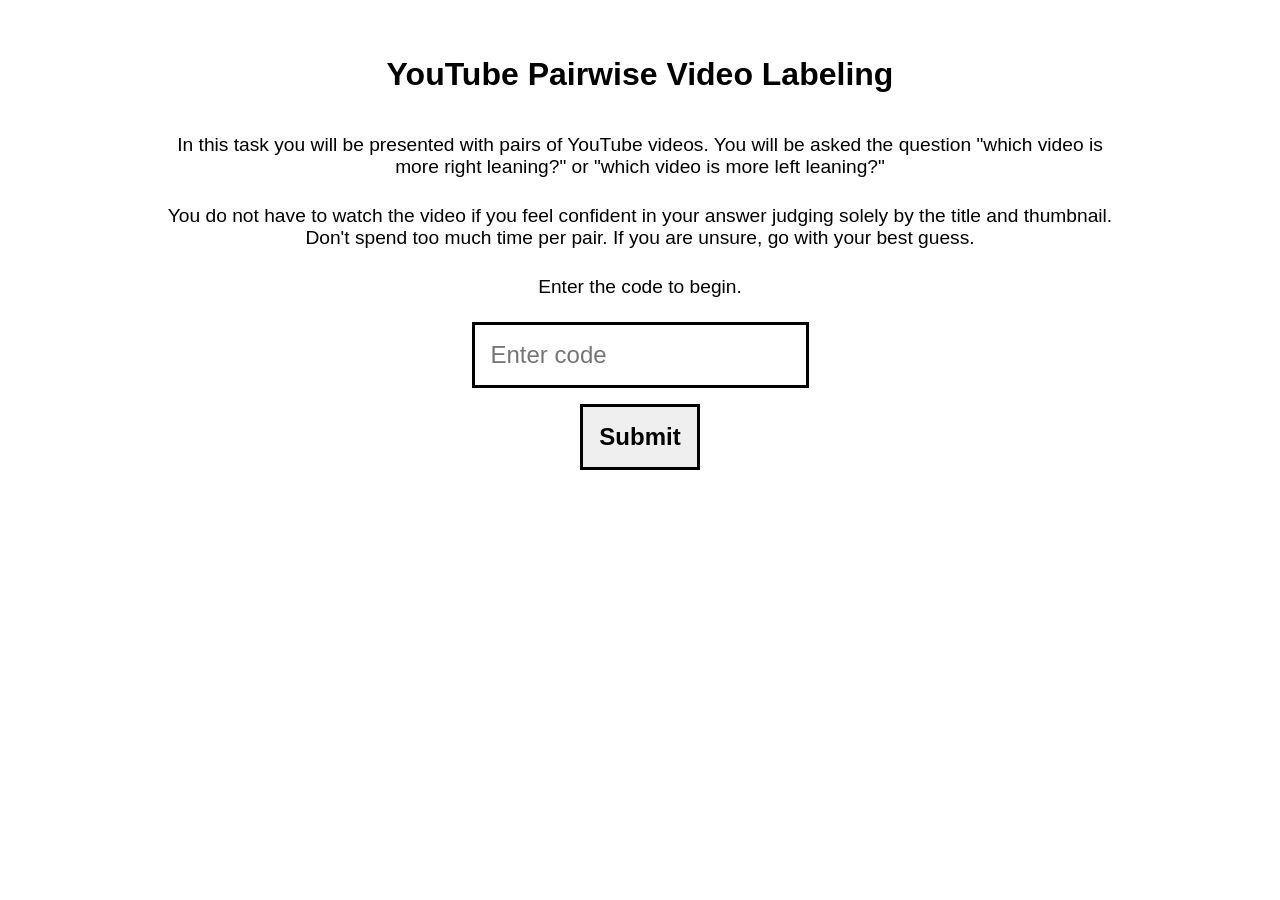
==== src/index.html @ 2cbb1933 "first commit" ====
<!doctype html>
<html>

<head>
    <link rel="stylesheet" href="style.css">
    <script>
        async function submitCode() {
            const codeInput = document.getElementById("code-input");
            const code = codeInput.value;
            const response = await fetch("/validate_code?code=" + code, {
                method: "POST",
                headers: {
                    "Content-Type": "application/json",
                },
            });
            const data = await response.json();
            if (data.valid) {
                window.location.href = "pairs.html";
            }
        }
    </script>
</head>

<body>
    <div class="welcome">
        <h1>YouTube Pairwise Video Labeling</h1>
        <p>
            In this task you will be presented with pairs of YouTube videos.
            You will be asked the question "which video is more right leaning?" or "which video is more left leaning?"
        </p>
        <p>
            You do not have to watch the video if you feel confident in your answer judging solely by the title and
            thumbnail.
            Don't spend too much time per pair. If you are unsure, go with your best guess.
        </p>
        <p>
            Enter the code to begin.
        </p>
        <input type="text" id="code-input" placeholder="Enter code">
        <button id="submit-button" onclick="submitCode()">Submit</button>
    </div>
</body>

</html>
---- src/style.css ----
body {
    font-family: 'Segoe UI', Tahoma, Geneva, Verdana, sans-serif;
    text-align: center;
    padding-top: 3rem;
}

h1 {
    margin-top: 0;
}

p {
    font-size: 1.2rem;
    margin-bottom: 0.5rem;
}

.welcome {
    width: 60rem;
    display: grid;
    margin-left: auto;
    margin-right: auto;
}

input {
    margin-top: 1rem;
    padding: 1rem;
    font-size: 1.5rem;
    align-self: center;
    display: block;
    margin-left: auto;
    margin-right: auto;
    border: solid black;
}

.pair {
    width: 80rem;
    display: grid;
    grid-template-columns: 1fr 1fr;
    align-items: center;
    justify-self: center;

}

button {
    margin-top: 1rem;
    padding: 1rem;
    font-size: 1.5rem;
    align-self: center;
    display: block;
    margin-left: auto;
    margin-right: auto;
    border: solid black;
    font-weight: 700;
}

button:hover {
    cursor: pointer;
    background: black;
    color: white;
}

iframe {
    margin: 1rem;
}

.progress-bar {
    border: solid black;
    width: 70%;
    margin-top: 1rem;
    height: 2rem;
    background-color: #e0e0e0;
    display: block;
    grid-column: 1 / span 2;
    justify-self: center;
}

.progress-bar div {
    width: 0%;
    height: 100%;
    background-color: #4CAF50;
}

.progress-snippet {
    font-weight: bold;
    font-size: 1.5rem;
    margin-top: 1rem;
    justify-self: center;
    grid-column: 1 / span 2;
}
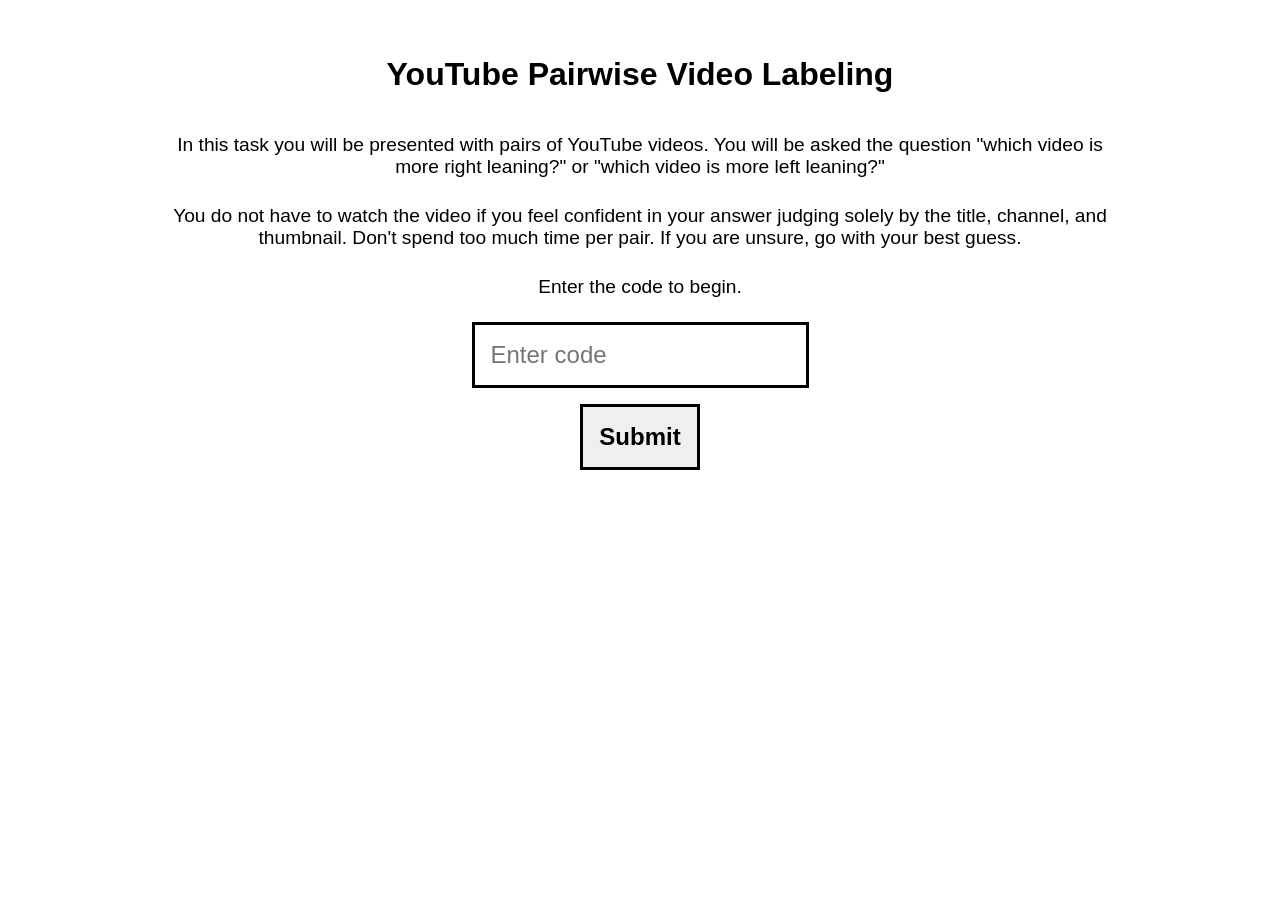
==== commit 1f2fb112: "added sqlite database" ====
--- a/src/index.html
+++ b/src/index.html
@@ -7,15 +7,20 @@
         async function submitCode() {
             const codeInput = document.getElementById("code-input");
             const code = codeInput.value;
-            const response = await fetch("/validate_code?code=" + code, {
+            const response = await fetch("/validate_code?code=" + encodeURIComponent(code), {
                 method: "POST",
                 headers: {
                     "Content-Type": "application/json",
                 },
             });
             const data = await response.json();
-            if (data.valid) {
+            const session_id = await fetch("/get_session_id").then(res => res.json());
+            if (data.valid === true || data.valid === "True") {
+                sessionStorage.setItem("access_code", code);
+                sessionStorage.setItem("session_id", session_id.session_id);
                 window.location.href = "pairs.html";
+            } else {
+                alert("Invalid code. Please try again.");
             }
         }
     </script>
@@ -29,8 +34,8 @@
             You will be asked the question "which video is more right leaning?" or "which video is more left leaning?"
         </p>
         <p>
-            You do not have to watch the video if you feel confident in your answer judging solely by the title and
-            thumbnail.
+            You do not have to watch the video if you feel confident in your answer judging solely by the title,
+            channel, and thumbnail.
             Don't spend too much time per pair. If you are unsure, go with your best guess.
         </p>
         <p>
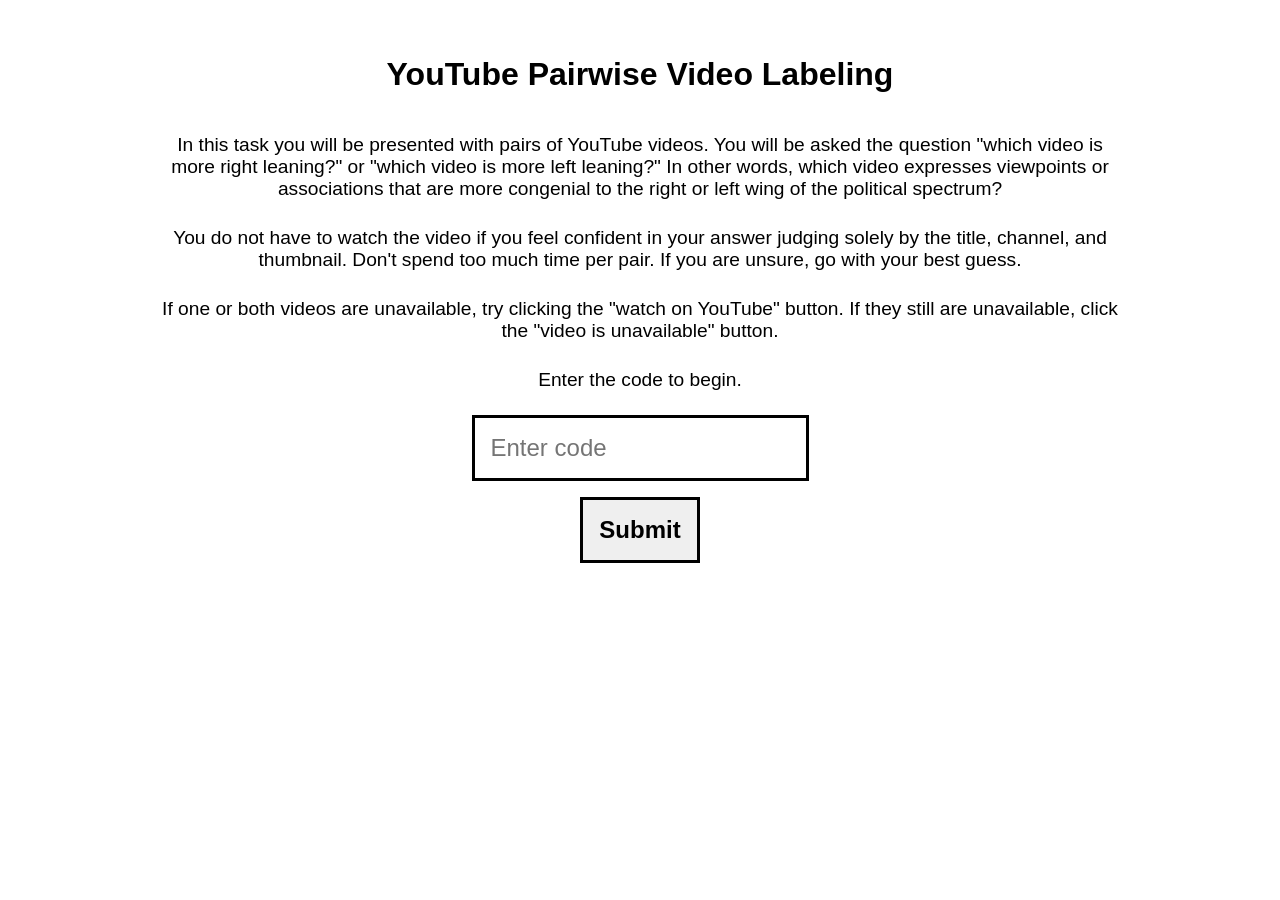
==== commit 4f5cea0f: "bugfixes and quality of life" ====
--- a/src/index.html
+++ b/src/index.html
@@ -32,11 +32,18 @@
         <p>
             In this task you will be presented with pairs of YouTube videos.
             You will be asked the question "which video is more right leaning?" or "which video is more left leaning?"
+            In other words, which video expresses viewpoints or associations that are more congenial to the right
+            or left wing of the political spectrum?
         </p>
         <p>
             You do not have to watch the video if you feel confident in your answer judging solely by the title,
             channel, and thumbnail.
             Don't spend too much time per pair. If you are unsure, go with your best guess.
+        </p>
+        <p>
+            If one or both videos are unavailable, try clicking the "watch on YouTube" button. If they still are
+            unavailable,
+            click the "video is unavailable" button.
         </p>
         <p>
             Enter the code to begin.
--- a/src/style.css
+++ b/src/style.css
@@ -52,6 +52,13 @@
     font-weight: 700;
 }
 
+button.unavailable {
+    margin-top: 3rem;
+    font-size: 1rem;
+    padding: 0.4rem 0.8rem;
+    background: #ff8b8b;
+}
+
 button:hover {
     cursor: pointer;
     background: black;
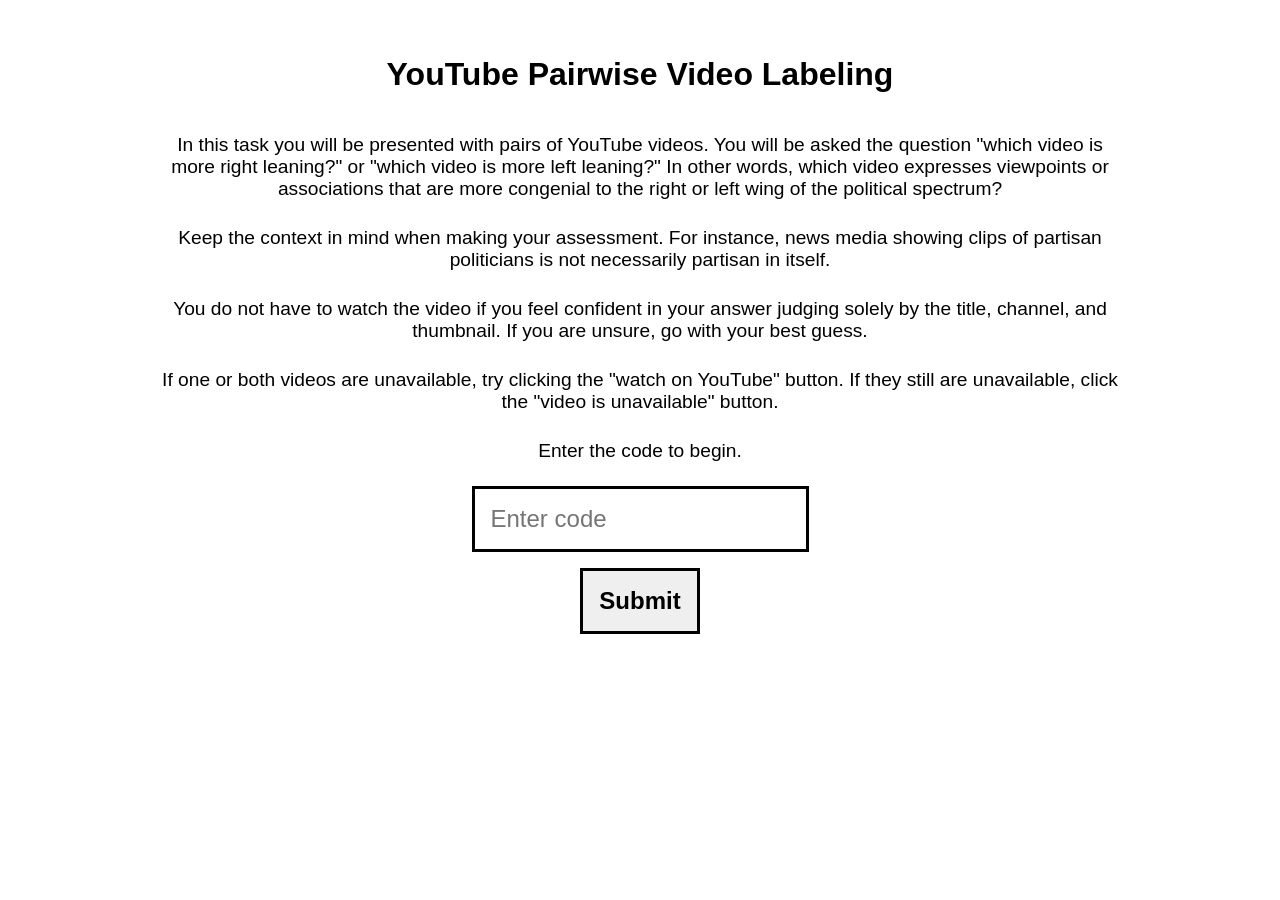
==== commit f135b9d4: "added metadata" ====
--- a/src/index.html
+++ b/src/index.html
@@ -36,9 +36,12 @@
             or left wing of the political spectrum?
         </p>
         <p>
+            Keep the context in mind when making your assessment. For instance, news media showing clips of
+            partisan politicians is not necessarily partisan in itself.
+        </p>
+        <p>
             You do not have to watch the video if you feel confident in your answer judging solely by the title,
-            channel, and thumbnail.
-            Don't spend too much time per pair. If you are unsure, go with your best guess.
+            channel, and thumbnail. If you are unsure, go with your best guess.
         </p>
         <p>
             If one or both videos are unavailable, try clicking the "watch on YouTube" button. If they still are
--- a/src/style.css
+++ b/src/style.css
@@ -35,9 +35,31 @@
     width: 80rem;
     display: grid;
     grid-template-columns: 1fr 1fr;
-    align-items: center;
     justify-self: center;
 
+}
+
+.metadata {
+    width: 100%;
+    overflow-wrap: break-word;
+}
+
+.metadata span {
+    margin-top: 1rem;
+    display: block;
+    font-size: 0.9rem;
+}
+
+#video-a-title,
+#video-b-title {
+    font-weight: 700;
+}
+
+#video-a-tags,
+#video-b-tags {
+    color: #666;
+    font-style: italic;
+    font-size: 0.8rem;
 }
 
 button {
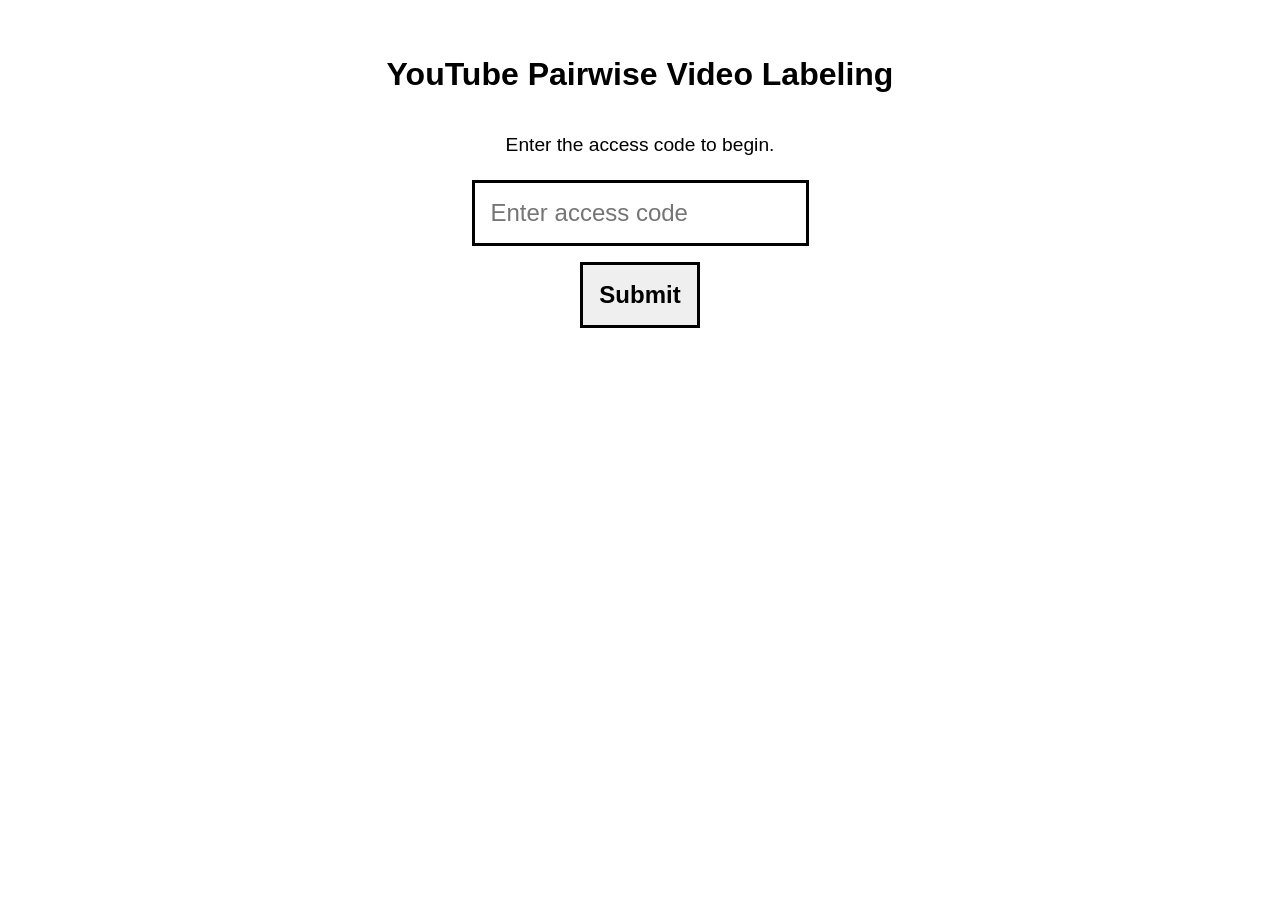
==== commit 2f39a92e: "added channel info and coder id" ====
--- a/src/index.html
+++ b/src/index.html
@@ -4,30 +4,64 @@
 <head>
     <link rel="stylesheet" href="style.css">
     <script>
-        async function submitCode() {
+        async function submitAccessCode() {
             const codeInput = document.getElementById("code-input");
             const code = codeInput.value;
-            const response = await fetch("/validate_code?code=" + encodeURIComponent(code), {
-                method: "POST",
-                headers: {
-                    "Content-Type": "application/json",
-                },
-            });
-            const data = await response.json();
-            const session_id = await fetch("/get_session_id").then(res => res.json());
-            if (data.valid === true || data.valid === "True") {
-                sessionStorage.setItem("access_code", code);
-                sessionStorage.setItem("session_id", session_id.session_id);
-                window.location.href = "pairs.html";
-            } else {
-                alert("Invalid code. Please try again.");
+            try {
+                const response = await fetch("/validate_code?code=" + encodeURIComponent(code), {
+                    method: "POST",
+                });
+                const data = await response.json();
+                if (data.valid === true) {
+                    sessionStorage.setItem("access_code", code);
+                    document.getElementById("auth-section").style.display = "none";
+                    document.getElementById("instructions-section").style.display = "grid";
+                    const coderInput = document.getElementById("coder-id-input");
+                    if (coderInput) coderInput.focus();
+                } else {
+                    alert("Invalid access code. Please try again.");
+                }
+            } catch (err) {
+                console.error("Validation error:", err);
+                alert("Error connecting to server. Please try again.");
             }
         }
+
+        async function submitCoderId() {
+            const coderInput = document.getElementById("coder-id-input");
+            const coderId = coderInput.value.trim();
+            if (!coderId) {
+                alert("Please enter a Coder ID to begin.");
+                return;
+            }
+            try {
+                const sessionRes = await fetch("/get_session_id");
+                const sessionData = await sessionRes.json();
+                sessionStorage.setItem("coder_id", coderId);
+                sessionStorage.setItem("session_id", sessionData.session_id);
+                window.location.href = "pairs.html";
+            } catch (err) {
+                console.error("Failed to start session:", err);
+                alert("Failed to connect to server. Please try again.");
+            }
+        }
+
     </script>
 </head>
 
 <body>
-    <div class="welcome">
+    <!-- Step 1: Access code gate (hidden after valid code) -->
+    <div id="auth-section" class="welcome">
+        <h1>YouTube Pairwise Video Labeling</h1>
+        <p>
+            Enter the access code to begin.
+        </p>
+        <input type="password" id="code-input" placeholder="Enter access code" onkeydown="if(event.key==='Enter') submitAccessCode()">
+        <button id="auth-button" onclick="submitAccessCode()">Submit</button>
+    </div>
+
+    <!-- Step 2: Instructions and Coder ID (revealed only after valid code) -->
+    <div id="instructions-section" class="welcome" style="display: none;">
         <h1>YouTube Pairwise Video Labeling</h1>
         <p>
             In this task you will be presented with pairs of YouTube videos.
@@ -37,7 +71,7 @@
         </p>
         <p>
             Keep the context in mind when making your assessment. For instance, news media showing clips of
-            partisan politicians is not necessarily partisan in itself.
+            partisan politicians is not necessarily partisan in itself (although it can be).
         </p>
         <p>
             You do not have to watch the video if you feel confident in your answer judging solely by the title,
@@ -49,10 +83,10 @@
             click the "video is unavailable" button.
         </p>
         <p>
-            Enter the code to begin.
+            Enter your Coder ID to begin.
         </p>
-        <input type="text" id="code-input" placeholder="Enter code">
-        <button id="submit-button" onclick="submitCode()">Submit</button>
+        <input type="text" id="coder-id-input" placeholder="Enter Coder ID" onkeydown="if(event.key==='Enter') submitCoderId()">
+        <button id="submit-button" onclick="submitCoderId()">Start</button>
     </div>
 </body>
 
--- a/src/style.css
+++ b/src/style.css
@@ -53,6 +53,23 @@
 #video-a-title,
 #video-b-title {
     font-weight: 700;
+}
+
+#video-a-channel,
+#video-b-channel {
+    font-size: 0.95rem;
+}
+
+#video-a-channel a,
+#video-b-channel a {
+    color: #065fd4;
+    text-decoration: none;
+    font-weight: 600;
+}
+
+#video-a-channel a:hover,
+#video-b-channel a:hover {
+    text-decoration: underline;
 }
 
 #video-a-tags,
